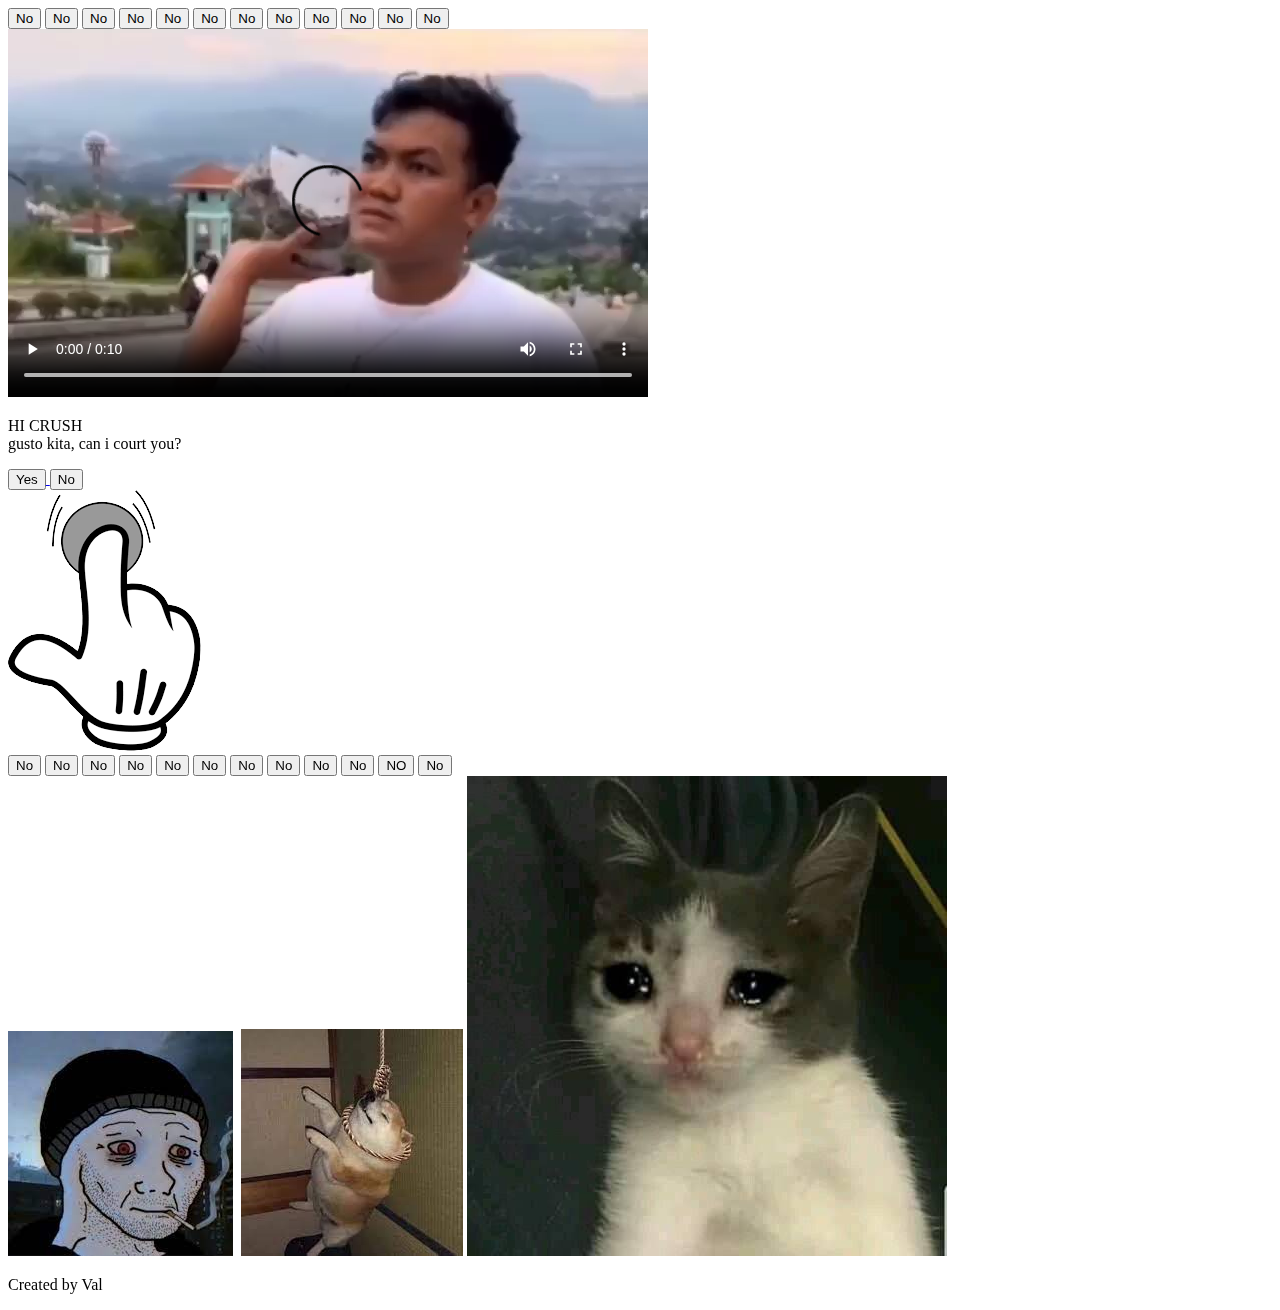
==== index.html @ 1ff311bc "Rename index.html. to index.html" ====
<!DOCTYPE html>
<html lang="en">
<head>
<meta name="viewport" content="width=device-width, initial-scale=1.0">		
<link rel="stylesheet" href="proposal.css">
<meta charset="UTF-8">
<title>proposal</title>
  
</head>
<body>
<div class="g1">
<div class="group1">
  				<button id="btt1">No</button>	
<button id="btt2">No</button>	
  		<button id="btt3">No</button>	
<button id="btt4">No</button>	
<button id="btt5">No</button>	
<button id="btt6">No</button>	
<button id="btt7">No</button>				
<button id="btt8">No</button>	
<button id="btt9">No</button>	
<button id="btt10">No</button>	
<button id="btt11">No</button>	
<button id="btt12">No</button>	

</div>		
<div class="images1">
<video controls autoplay class="sadcat" id="sadcat" src="coma.mp4" alt=""> </video>
<img class="crying" id="crying" src="https://c.tenor.com/36JFV8pDtXIAAAAd/sad-your-friends-are-togheter.gif" alt="">

<img class="sadboi" id="sadboi" src="https://c.tenor.com/6CujUsC1CIkAAAAM/crying-black-guy-meme50fps-interpolated-interpolated.gif" alt="">
<img id="sadsad" src="sadsad.jpeg" alt="">
</div>
 

<div class="ask">

<p> <span class="crush">HI CRUSH</span> <br>
gusto kita, can i court you?</p>
<div class="btn">
<a href="yes.html"><button id="btn1">Yes</button>		</a>			    <button id="btn2">No</button>
</div>				
<img id="hands" src="image-removebg-preview.png "alt="">								
</div>					

<div class="g1">
<div class="images2">
<div class="group1">
  					<button id="bbtt1">No</button>	
<button id="bbtt2">No</button>	
  		<button id="bbtt3">No</button>	
<button id="bbtt4">No</button>	
<button id="bbtt5">No</button>	
<button id="bbtt6">No</button>	
<button id="bbtt7">No</button>				
<button id="bbtt8">No</button>	
<button id="bbtt9">No</button>	
<button id="bbtt10">No</button>	
<button id="bbtt11">NO</button>	
<button id="bbtt12">No</button>	
</div>

<div class="images1">

<img class="sadman" id="sadman" src="sadman.jpeg" alt="">

<img class="hahahuhu" id="hahahuhu" src="https://c.tenor.com/dpUQLSpLPzkAAAAd/sad-man-tik-tok-meme.gif" alt="">

<img id="hang" src="hang.jpeg" alt="">

<img id="frog" src="cryingcat.jpeg" alt="">

</div>																	
</div>

<div class="fff">
<p>Created by Val</p>
</div>

<script src="proposalv2.js"></script>
</body>
        </html>
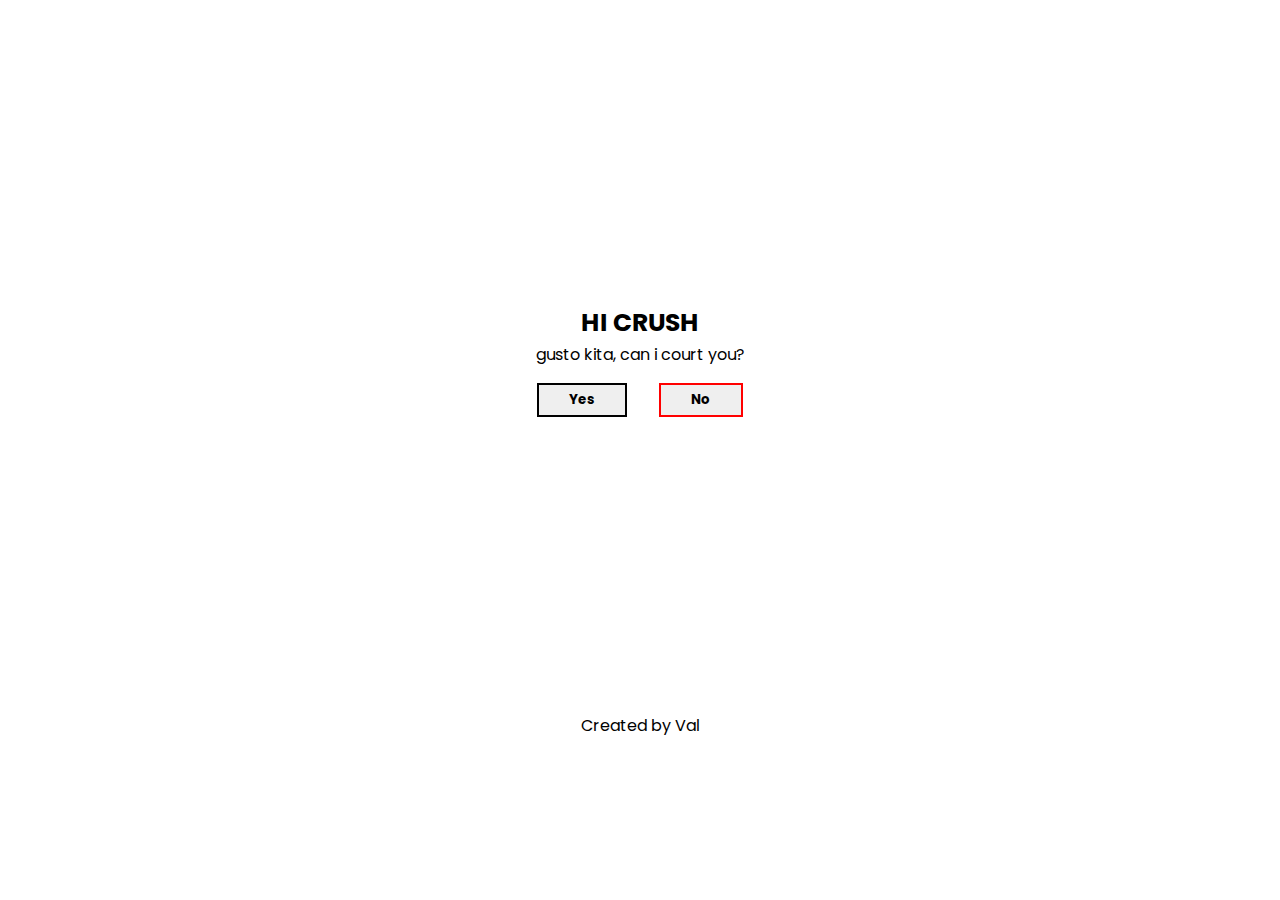
==== commit 1691cad5: "Update index.html" ====
--- a/index.html
+++ b/index.html
@@ -2,7 +2,7 @@
 <html lang="en">
 <head>
 <meta name="viewport" content="width=device-width, initial-scale=1.0">		
-<link rel="stylesheet" href="proposal.css">
+<link rel="stylesheet" href="index.css">
 <meta charset="UTF-8">
 <title>proposal</title>
   
--- a/index.css
+++ b/index.css
@@ -0,0 +1,248 @@
+@import url('https://fonts.googleapis.com/css2?family=Pacifico&family=Poppins:ital,wght@0,100;0,200;0,300;0,400;0,500;0,600;0,700;0,800;0,900;1,100;1,200;1,300;1,400;1,500;1,600;1,700;1,800&display=swap');
+ 
+body{
+background: white;
+font-family: Poppins;
+}
+ 
+ 
+.g1{
+display: flex;
+justify-content: center;
+align-items: center;
+flex-direction: column;
+position: relative;
+}
+ 
+.images1 img{
+width: 150px;
+}
+ 
+.images1{
+position: absolute;
+top: 0;
+display: grid;
+grid-template-columns: 1fr 1fr;
+gap:2em;
+margin-left: 1em;
+margin-right: 1em;
+}
+ 
+.group1{
+display: grid;
+grid-template-columns: 1fr 1fr 1fr ;
+gap:2em;
+margin-left: 1em;
+margin-right: 1em;
+z-index: 55;
+margin-top: 2em;
+opacity:;
+}
+ 
+.group1 button{
+padding-left: 30px;
+padding-right: 30px;
+padding-top: 5px ;
+padding-bottom:5px ;
+font-weight: bold;
+font-family: Poppins;
+    z-index: 4444;
+    border: 2px solid red;
+}
+.group1 button:hover{
+background: white;
+border: 2px solid black;
+}
+ 
+.ask{
+
+display: flex;
+justify-content: center;
+align-items: center;
+flex-direction: column;
+border-radius: 5px;
+z-index: 5555555;
+padding-top: 1em;
+padding-bottom: 1em;
+text-align: center;
+margin-top: em;
+position: relative;											
+
+}
+ 
+.btn{
+display: flex;
+justify-content:center;
+align-items: center;
+gap: 2em;				
+}
+ 
+#btn1{
+padding-left: 30px;
+padding-right: 30px;
+padding-top: 5px ;
+padding-bottom:5px ;
+font-weight: bold;
+font-family: Poppins;
+border: 2px solid black;
+}
+#btn1:hover{
+background: white;
+border: 2px solid black;
+}
+#btn2:hover{
+background: white;
+border: 2px solid black;
+}
+#btn2{
+padding-left: 30px;
+padding-right: 30px;
+padding-top: 5px ;
+padding-bottom:5px ;
+font-weight: bold;
+font-family: Poppins;
+border: 2px solid red;
+
+
+}
+ 
+.crush{
+font-size: 25px;
+margin-bottom: 2em;
+font-weight: bold;
+color: black;
+}
+#hands{
+width: 50px;
+position: absolute;
+top: 9em;
+left: 1em;
+animation: bounce2 2s ease infinite;
+opacity: 0;
+}
+#sadman{
+transform: translateY(-2em);		
+opacity: 0;
+}
+#hang{
+transform: translateY(-4em);		
+opacity: 0;
+}
+#frog{
+transform: translateY(-4em);	
+opacity: 0;	
+}
+ 
+#hahahuhu{
+opacity: 0;
+}
+ 
+#sadcat{
+opacity: 0;
+}
+#sadboi{
+opacity: 0;
+}
+ 
+#crying{
+opacity: 0;
+}
+#sadsad{
+opacity: 0;
+}
+ 
+ 
+@keyframes bounce2 {
+0%, 20%, 50%, 80%, 100% {transform: translateY(0);}
+40% {transform: translateY(-20px);}
+60% {transform: translateY(-15px);}
+}
+ 
+/*BUTTONS OPACITY*/
+ 
+#btt1{
+opacity: 0;
+}
+#btt2{
+opacity: 0;
+}
+#btt3{
+opacity: 0;
+}
+#btt4{
+opacity: 0;
+}
+#btt5{
+opacity: 0;
+}
+#btt6{
+opacity: 0;
+}
+#btt7{
+opacity: 0;
+}
+#btt8{
+opacity: 0;
+}
+#btt9{
+opacity: 0;
+}
+#btt10{
+opacity: 0;
+}
+#btt11{
+opacity: 0;
+}
+#btt12{
+opacity: 0;
+}
+ 
+       /*BUTTONS2 OPACITY*/
+#bbtt1{
+opacity: 0;
+}
+#bbtt2{
+opacity: 0;
+}
+#bbtt3{
+opacity: 0;
+}
+#bbtt4{
+opacity: 0;
+}
+#bbtt5{
+opacity: 0;
+}
+#bbtt6{
+opacity: 0;
+}
+#bbtt7{
+opacity: 0;
+}
+#bbtt8{
+opacity: 0;
+}
+#bbtt9{
+opacity: 0;
+}
+#bbtt10{
+opacity: 0;
+}
+#bbtt11{
+opacity: 0;
+}
+#bbtt12{
+opacity: 0;
+}
+ 
+.fff{
+display: flex;
+justify-content: center;
+align-items: center;
+}
+ 
+.sadcat{
+width: 320px;
+height: 240px;
+  }
+  
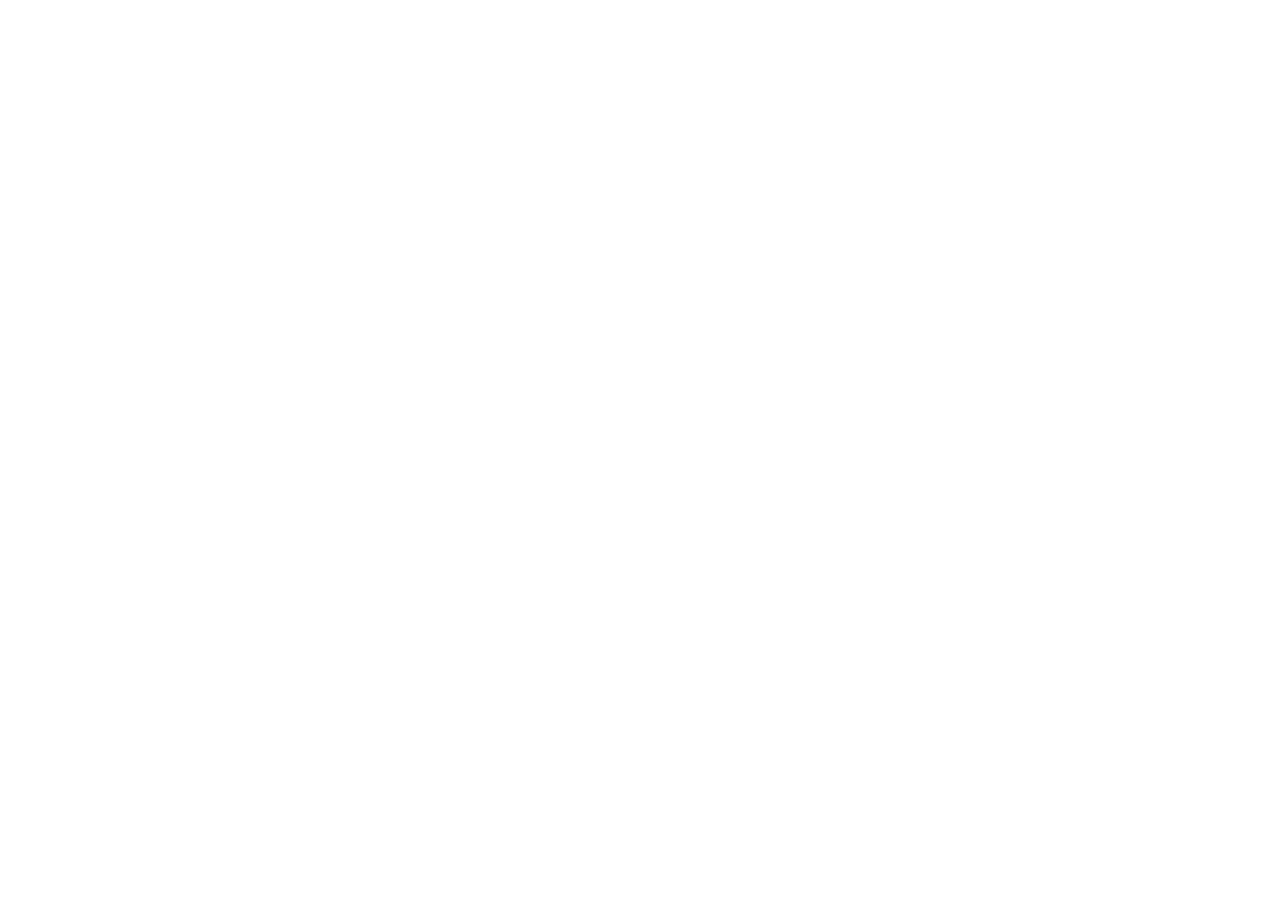
==== commit bd1fa471: "Update index.html" ====
--- a/index.html
+++ b/index.html
@@ -1,82 +1,872 @@
 <!DOCTYPE html>
 <html lang="en">
 <head>
-<meta name="viewport" content="width=device-width, initial-scale=1.0">		
-<link rel="stylesheet" href="index.css">
-<meta charset="UTF-8">
-<title>proposal</title>
-  
+    <meta name="viewport" content="width=device-width, initial-scale=1.0">		
+    <link rel="stylesheet" href="index.css">
+    <meta charset="UTF-8">
+    <title>proposal</title>
+    <style>
+        /* Your CSS code goes here */
+        @import url('https://fonts.googleapis.com/css2?family=Pacifico&family=Poppins:ital,wght@0,100;0,200;0,300;0,400;0,500;0,600;0,700;0,800;0,900;1,100;1,200;1,300;1,400;1,500;1,600;1,700;1,800&display=swap');
+
+        body {
+            background: white;
+            font-family: Poppins;
+        }
+
+        .g1 {
+            display: flex;
+            justify-content: center;
+            align-items: center;
+            flex-direction: column;
+            position: relative;
+        }
+
+        .images1 img {
+            width: 150px;
+        }
+
+        .images1 {
+            position: absolute;
+            top: 0;
+            display: grid;
+            grid-template-columns: 1fr 1fr;
+            gap: 2em;
+            margin-left: 1em;
+            margin-right: 1em;
+        }
+
+        .group1 {
+            display: grid;
+            grid-template-columns: 1fr 1fr 1fr;
+            gap: 2em;
+            margin-left: 1em;
+            margin-right: 1em;
+            z-index: 55;
+            margin-top: 2em;
+        }
+
+        .group1 button {
+            padding-left: 30px;
+            padding-right: 30px;
+            padding-top: 5px;
+            padding-bottom: 5px;
+            font-weight: bold;
+            font-family: Poppins;
+            z-index: 4444;
+            border: 2px solid red;
+        }
+
+        .group1 button:hover {
+            background: white;
+            border: 2px solid black;
+        }
+
+        .ask {
+            display: flex;
+            justify-content: center;
+            align-items: center;
+            flex-direction: column;
+            border-radius: 5px;
+            z-index: 5555555;
+            padding-top: 1em;
+            padding-bottom: 1em;
+            text-align: center;
+            margin-top: 1em; /* Fixed the missing value here */
+            position: relative;
+        }
+
+        .btn {
+            display: flex;
+            justify-content: center;
+            align-items: center;
+            gap: 2em;
+        }
+
+        #btn1 {
+            padding-left: 30px;
+            padding-right: 30px;
+            padding-top: 5px;
+            padding-bottom: 5px;
+            font-weight: bold;
+            font-family: Poppins;
+            border: 2px solid black;
+        }
+
+        #btn1:hover {
+            background: white;
+            border: 2px solid black;
+        }
+
+        #btn2:hover {
+            background: white;
+            border: 2px solid black;
+        }
+
+        #btn2 {
+            padding-left: 30px;
+            padding-right: 30px;
+            padding-top: 5px;
+            padding-bottom: 5px;
+            font-weight: bold;
+            font-family: Poppins;
+            border: 2px solid red;
+        }
+
+        .crush {
+            font-size: 25px;
+            margin-bottom: 2em;
+            font-weight: bold;
+            color: black;
+        }
+
+        #hands {
+            width: 50px;
+            position: absolute;
+            top: 9em;
+            left: 1em;
+            animation: bounce2 2s ease infinite;
+            opacity: 0;
+        }
+
+        #sadman {
+            transform: translateY(-2em);
+            opacity: 0;
+        }
+
+        #hang {
+            transform: translateY(-4em);
+            opacity: 0;
+        }
+
+        #frog {
+            transform: translateY(-4em);
+            opacity: 0;
+        }
+
+        #hahahuhu {
+            opacity: 0;
+        }
+
+        #sadcat {
+            opacity: 0;
+        }
+
+        #sadboi {
+            opacity: 0;
+        }
+
+        #crying {
+            opacity: 0;
+        }
+
+        #sadsad {
+            opacity: 0;
+        }
+
+        @keyframes bounce2 {
+            0%, 20%, 50%, 80%, 100% {
+                transform: translateY(0);
+            }
+
+            40% {
+                transform: translateY(-20px);
+            }
+
+            60% {
+                transform: translateY(-15px);
+            }
+        }
+
+        /* BUTTONS OPACITY */
+        #btt1 {
+            opacity: 0;
+        }
+
+        #btt2 {
+            opacity: 0;
+        }
+
+        /* Add opacity rules for other buttons as needed */
+
+        /* BUTTONS2 OPACITY */
+        #bbtt1 {
+            opacity: 0;
+        }
+
+        #bbtt2 {
+            opacity: 0;
+        }
+
+        /* Add opacity rules for other buttons as needed */
+
+        .fff {
+            display: flex;
+            justify-content: center;
+            align-items: center;
+        }
+
+        .sadcat {
+            width: 320px;
+            height: 240px;
+        }
+    </style>
 </head>
 <body>
-<div class="g1">
-<div class="group1">
-  				<button id="btt1">No</button>	
-<button id="btt2">No</button>	
-  		<button id="btt3">No</button>	
-<button id="btt4">No</button>	
-<button id="btt5">No</button>	
-<button id="btt6">No</button>	
-<button id="btt7">No</button>				
-<button id="btt8">No</button>	
-<button id="btt9">No</button>	
-<button id="btt10">No</button>	
-<button id="btt11">No</button>	
-<button id="btt12">No</button>	
-
-</div>		
-<div class="images1">
-<video controls autoplay class="sadcat" id="sadcat" src="coma.mp4" alt=""> </video>
-<img class="crying" id="crying" src="https://c.tenor.com/36JFV8pDtXIAAAAd/sad-your-friends-are-togheter.gif" alt="">
-
-<img class="sadboi" id="sadboi" src="https://c.tenor.com/6CujUsC1CIkAAAAM/crying-black-guy-meme50fps-interpolated-interpolated.gif" alt="">
-<img id="sadsad" src="sadsad.jpeg" alt="">
-</div>
- 
-
-<div class="ask">
-
-<p> <span class="crush">HI CRUSH</span> <br>
-gusto kita, can i court you?</p>
-<div class="btn">
-<a href="yes.html"><button id="btn1">Yes</button>		</a>			    <button id="btn2">No</button>
-</div>				
-<img id="hands" src="image-removebg-preview.png "alt="">								
-</div>					
-
-<div class="g1">
-<div class="images2">
-<div class="group1">
-  					<button id="bbtt1">No</button>	
-<button id="bbtt2">No</button>	
-  		<button id="bbtt3">No</button>	
-<button id="bbtt4">No</button>	
-<button id="bbtt5">No</button>	
-<button id="bbtt6">No</button>	
-<button id="bbtt7">No</button>				
-<button id="bbtt8">No</button>	
-<button id="bbtt9">No</button>	
-<button id="bbtt10">No</button>	
-<button id="bbtt11">NO</button>	
-<button id="bbtt12">No</button>	
-</div>
-
-<div class="images1">
-
-<img class="sadman" id="sadman" src="sadman.jpeg" alt="">
-
-<img class="hahahuhu" id="hahahuhu" src="https://c.tenor.com/dpUQLSpLPzkAAAAd/sad-man-tik-tok-meme.gif" alt="">
-
-<img id="hang" src="hang.jpeg" alt="">
-
-<img id="frog" src="cryingcat.jpeg" alt="">
-
-</div>																	
-</div>
-
-<div class="fff">
-<p>Created by Val</p>
-</div>
-
-<script src="proposalv2.js"></script>
+    <!-- Rest of your HTML content -->
 </body>
-        </html>
+</html>
+<!DOCTYPE html>
+<html lang="en">
+<head>
+    <meta name="viewport" content="width=device-width, initial-scale=1.0">		
+    <link rel="stylesheet" href="index.css">
+    <meta charset="UTF-8">
+    <title>proposal</title>
+    <style>
+        /* Your CSS code goes here */
+        @import url('https://fonts.googleapis.com/css2?family=Pacifico&family=Poppins:ital,wght@0,100;0,200;0,300;0,400;0,500;0,600;0,700;0,800;0,900;1,100;1,200;1,300;1,400;1,500;1,600;1,700;1,800&display=swap');
+
+        body {
+            background: white;
+            font-family: Poppins;
+        }
+
+        .g1 {
+            display: flex;
+            justify-content: center;
+            align-items: center;
+            flex-direction: column;
+            position: relative;
+        }
+
+        .images1 img {
+            width: 150px;
+        }
+
+        .images1 {
+            position: absolute;
+            top: 0;
+            display: grid;
+            grid-template-columns: 1fr 1fr;
+            gap: 2em;
+            margin-left: 1em;
+            margin-right: 1em;
+        }
+
+        .group1 {
+            display: grid;
+            grid-template-columns: 1fr 1fr 1fr;
+            gap: 2em;
+            margin-left: 1em;
+            margin-right: 1em;
+            z-index: 55;
+            margin-top: 2em;
+        }
+
+        .group1 button {
+            padding-left: 30px;
+            padding-right: 30px;
+            padding-top: 5px;
+            padding-bottom: 5px;
+            font-weight: bold;
+            font-family: Poppins;
+            z-index: 4444;
+            border: 2px solid red;
+        }
+
+        .group1 button:hover {
+            background: white;
+            border: 2px solid black;
+        }
+
+        .ask {
+            display: flex;
+            justify-content: center;
+            align-items: center;
+            flex-direction: column;
+            border-radius: 5px;
+            z-index: 5555555;
+            padding-top: 1em;
+            padding-bottom: 1em;
+            text-align: center;
+            margin-top: 1em; /* Fixed the missing value here */
+            position: relative;
+        }
+
+        .btn {
+            display: flex;
+            justify-content: center;
+            align-items: center;
+            gap: 2em;
+        }
+
+        #btn1 {
+            padding-left: 30px;
+            padding-right: 30px;
+            padding-top: 5px;
+            padding-bottom: 5px;
+            font-weight: bold;
+            font-family: Poppins;
+            border: 2px solid black;
+        }
+
+        #btn1:hover {
+            background: white;
+            border: 2px solid black;
+        }
+
+        #btn2:hover {
+            background: white;
+            border: 2px solid black;
+        }
+
+        #btn2 {
+            padding-left: 30px;
+            padding-right: 30px;
+            padding-top: 5px;
+            padding-bottom: 5px;
+            font-weight: bold;
+            font-family: Poppins;
+            border: 2px solid red;
+        }
+
+        .crush {
+            font-size: 25px;
+            margin-bottom: 2em;
+            font-weight: bold;
+            color: black;
+        }
+
+        #hands {
+            width: 50px;
+            position: absolute;
+            top: 9em;
+            left: 1em;
+            animation: bounce2 2s ease infinite;
+            opacity: 0;
+        }
+
+        #sadman {
+            transform: translateY(-2em);
+            opacity: 0;
+        }
+
+        #hang {
+            transform: translateY(-4em);
+            opacity: 0;
+        }
+
+        #frog {
+            transform: translateY(-4em);
+            opacity: 0;
+        }
+
+        #hahahuhu {
+            opacity: 0;
+        }
+
+        #sadcat {
+            opacity: 0;
+        }
+
+        #sadboi {
+            opacity: 0;
+        }
+
+        #crying {
+            opacity: 0;
+        }
+
+        #sadsad {
+            opacity: 0;
+        }
+
+        @keyframes bounce2 {
+            0%, 20%, 50%, 80%, 100% {
+                transform: translateY(0);
+            }
+
+            40% {
+                transform: translateY(-20px);
+            }
+
+            60% {
+                transform: translateY(-15px);
+            }
+        }
+
+        /* BUTTONS OPACITY */
+        #btt1 {
+            opacity: 0;
+        }
+
+        #btt2 {
+            opacity: 0;
+        }
+
+        /* Add opacity rules for other buttons as needed */
+
+        /* BUTTONS2 OPACITY */
+        #bbtt1 {
+            opacity: 0;
+        }
+
+        #bbtt2 {
+            opacity: 0;
+        }
+
+        /* Add opacity rules for other buttons as needed */
+
+        .fff {
+            display: flex;
+            justify-content: center;
+            align-items: center;
+        }
+
+        .sadcat {
+            width: 320px;
+            height: 240px;
+        }
+    </style>
+</head>
+<body>
+    <!-- Rest of your HTML content -->
+</body>
+</html>
+<!DOCTYPE html>
+<html lang="en">
+<head>
+    <meta name="viewport" content="width=device-width, initial-scale=1.0">		
+    <link rel="stylesheet" href="index.css">
+    <meta charset="UTF-8">
+    <title>proposal</title>
+    <style>
+        /* Your CSS code goes here */
+        @import url('https://fonts.googleapis.com/css2?family=Pacifico&family=Poppins:ital,wght@0,100;0,200;0,300;0,400;0,500;0,600;0,700;0,800;0,900;1,100;1,200;1,300;1,400;1,500;1,600;1,700;1,800&display=swap');
+
+        body {
+            background: white;
+            font-family: Poppins;
+        }
+
+        .g1 {
+            display: flex;
+            justify-content: center;
+            align-items: center;
+            flex-direction: column;
+            position: relative;
+        }
+
+        .images1 img {
+            width: 150px;
+        }
+
+        .images1 {
+            position: absolute;
+            top: 0;
+            display: grid;
+            grid-template-columns: 1fr 1fr;
+            gap: 2em;
+            margin-left: 1em;
+            margin-right: 1em;
+        }
+
+        .group1 {
+            display: grid;
+            grid-template-columns: 1fr 1fr 1fr;
+            gap: 2em;
+            margin-left: 1em;
+            margin-right: 1em;
+            z-index: 55;
+            margin-top: 2em;
+        }
+
+        .group1 button {
+            padding-left: 30px;
+            padding-right: 30px;
+            padding-top: 5px;
+            padding-bottom: 5px;
+            font-weight: bold;
+            font-family: Poppins;
+            z-index: 4444;
+            border: 2px solid red;
+        }
+
+        .group1 button:hover {
+            background: white;
+            border: 2px solid black;
+        }
+
+        .ask {
+            display: flex;
+            justify-content: center;
+            align-items: center;
+            flex-direction: column;
+            border-radius: 5px;
+            z-index: 5555555;
+            padding-top: 1em;
+            padding-bottom: 1em;
+            text-align: center;
+            margin-top: 1em; /* Fixed the missing value here */
+            position: relative;
+        }
+
+        .btn {
+            display: flex;
+            justify-content: center;
+            align-items: center;
+            gap: 2em;
+        }
+
+        #btn1 {
+            padding-left: 30px;
+            padding-right: 30px;
+            padding-top: 5px;
+            padding-bottom: 5px;
+            font-weight: bold;
+            font-family: Poppins;
+            border: 2px solid black;
+        }
+
+        #btn1:hover {
+            background: white;
+            border: 2px solid black;
+        }
+
+        #btn2:hover {
+            background: white;
+            border: 2px solid black;
+        }
+
+        #btn2 {
+            padding-left: 30px;
+            padding-right: 30px;
+            padding-top: 5px;
+            padding-bottom: 5px;
+            font-weight: bold;
+            font-family: Poppins;
+            border: 2px solid red;
+        }
+
+        .crush {
+            font-size: 25px;
+            margin-bottom: 2em;
+            font-weight: bold;
+            color: black;
+        }
+
+        #hands {
+            width: 50px;
+            position: absolute;
+            top: 9em;
+            left: 1em;
+            animation: bounce2 2s ease infinite;
+            opacity: 0;
+        }
+
+        #sadman {
+            transform: translateY(-2em);
+            opacity: 0;
+        }
+
+        #hang {
+            transform: translateY(-4em);
+            opacity: 0;
+        }
+
+        #frog {
+            transform: translateY(-4em);
+            opacity: 0;
+        }
+
+        #hahahuhu {
+            opacity: 0;
+        }
+
+        #sadcat {
+            opacity: 0;
+        }
+
+        #sadboi {
+            opacity: 0;
+        }
+
+        #crying {
+            opacity: 0;
+        }
+
+        #sadsad {
+            opacity: 0;
+        }
+
+        @keyframes bounce2 {
+            0%, 20%, 50%, 80%, 100% {
+                transform: translateY(0);
+            }
+
+            40% {
+                transform: translateY(-20px);
+            }
+
+            60% {
+                transform: translateY(-15px);
+            }
+        }
+
+        /* BUTTONS OPACITY */
+        #btt1 {
+            opacity: 0;
+        }
+
+        #btt2 {
+            opacity: 0;
+        }
+
+        /* Add opacity rules for other buttons as needed */
+
+        /* BUTTONS2 OPACITY */
+        #bbtt1 {
+            opacity: 0;
+        }
+
+        #bbtt2 {
+            opacity: 0;
+        }
+
+        /* Add opacity rules for other buttons as needed */
+
+        .fff {
+            display: flex;
+            justify-content: center;
+            align-items: center;
+        }
+
+        .sadcat {
+            width: 320px;
+            height: 240px;
+        }
+    </style>
+</head>
+<body>
+    <!-- Rest of your HTML content -->
+</body>
+</html>
+<!DOCTYPE html>
+<html lang="en">
+<head>
+    <meta name="viewport" content="width=device-width, initial-scale=1.0">		
+    <link rel="stylesheet" href="index.css">
+    <meta charset="UTF-8">
+    <title>proposal</title>
+    <style>
+        /* Your CSS code goes here */
+        @import url('https://fonts.googleapis.com/css2?family=Pacifico&family=Poppins:ital,wght@0,100;0,200;0,300;0,400;0,500;0,600;0,700;0,800;0,900;1,100;1,200;1,300;1,400;1,500;1,600;1,700;1,800&display=swap');
+
+        body {
+            background: white;
+            font-family: Poppins;
+        }
+
+        .g1 {
+            display: flex;
+            justify-content: center;
+            align-items: center;
+            flex-direction: column;
+            position: relative;
+        }
+
+        .images1 img {
+            width: 150px;
+        }
+
+        .images1 {
+            position: absolute;
+            top: 0;
+            display: grid;
+            grid-template-columns: 1fr 1fr;
+            gap: 2em;
+            margin-left: 1em;
+            margin-right: 1em;
+        }
+
+        .group1 {
+            display: grid;
+            grid-template-columns: 1fr 1fr 1fr;
+            gap: 2em;
+            margin-left: 1em;
+            margin-right: 1em;
+            z-index: 55;
+            margin-top: 2em;
+        }
+
+        .group1 button {
+            padding-left: 30px;
+            padding-right: 30px;
+            padding-top: 5px;
+            padding-bottom: 5px;
+            font-weight: bold;
+            font-family: Poppins;
+            z-index: 4444;
+            border: 2px solid red;
+        }
+
+        .group1 button:hover {
+            background: white;
+            border: 2px solid black;
+        }
+
+        .ask {
+            display: flex;
+            justify-content: center;
+            align-items: center;
+            flex-direction: column;
+            border-radius: 5px;
+            z-index: 5555555;
+            padding-top: 1em;
+            padding-bottom: 1em;
+            text-align: center;
+            margin-top: 1em; /* Fixed the missing value here */
+            position: relative;
+        }
+
+        .btn {
+            display: flex;
+            justify-content: center;
+            align-items: center;
+            gap: 2em;
+        }
+
+        #btn1 {
+            padding-left: 30px;
+            padding-right: 30px;
+            padding-top: 5px;
+            padding-bottom: 5px;
+            font-weight: bold;
+            font-family: Poppins;
+            border: 2px solid black;
+        }
+
+        #btn1:hover {
+            background: white;
+            border: 2px solid black;
+        }
+
+        #btn2:hover {
+            background: white;
+            border: 2px solid black;
+        }
+
+        #btn2 {
+            padding-left: 30px;
+            padding-right: 30px;
+            padding-top: 5px;
+            padding-bottom: 5px;
+            font-weight: bold;
+            font-family: Poppins;
+            border: 2px solid red;
+        }
+
+        .crush {
+            font-size: 25px;
+            margin-bottom: 2em;
+            font-weight: bold;
+            color: black;
+        }
+
+        #hands {
+            width: 50px;
+            position: absolute;
+            top: 9em;
+            left: 1em;
+            animation: bounce2 2s ease infinite;
+            opacity: 0;
+        }
+
+        #sadman {
+            transform: translateY(-2em);
+            opacity: 0;
+        }
+
+        #hang {
+            transform: translateY(-4em);
+            opacity: 0;
+        }
+
+        #frog {
+            transform: translateY(-4em);
+            opacity: 0;
+        }
+
+        #hahahuhu {
+            opacity: 0;
+        }
+
+        #sadcat {
+            opacity: 0;
+        }
+
+        #sadboi {
+            opacity: 0;
+        }
+
+        #crying {
+            opacity: 0;
+        }
+
+        #sadsad {
+            opacity: 0;
+        }
+
+        @keyframes bounce2 {
+            0%, 20%, 50%, 80%, 100% {
+                transform: translateY(0);
+            }
+
+            40% {
+                transform: translateY(-20px);
+            }
+
+            60% {
+                transform: translateY(-15px);
+            }
+        }
+
+        /* BUTTONS OPACITY */
+        #btt1 {
+            opacity: 0;
+        }
+
+        #btt2 {
+            opacity: 0;
+        }
+
+        /* Add opacity rules for other buttons as needed */
+
+        /* BUTTONS2 OPACITY */
+        #bbtt1 {
+            opacity: 0;
+        }
+
+        #bbtt2 {
+            opacity: 0;
+        }
+
+        /* Add opacity rules for other buttons as needed */
+
+        .fff {
+            display: flex;
+            justify-content: center;
+            align-items: center;
+        }
+
+        .sadcat {
+            width: 320px;
+            height: 240px;
+        }
+    </style>
+</head>
+<body>
+    <!-- Rest of your HTML content -->
+</body>
+</html>
